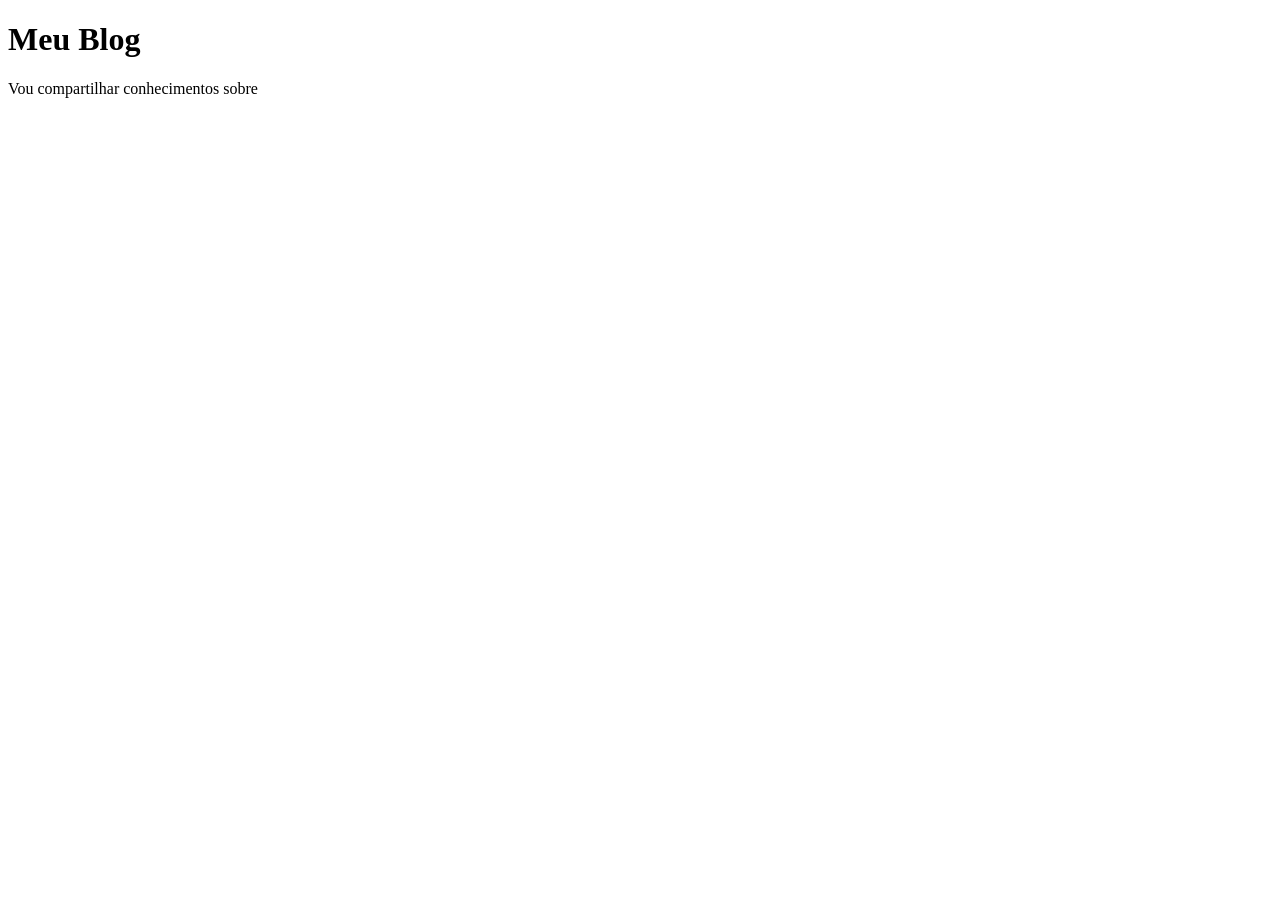
==== eduarda-pagina-web/index.html @ fca445ea "header" ====
<!DOCTYPE html>
<html lang="pt-br">
<head>
    <meta charset="UTF-8">
    <meta name="viewport" content="width=device-width, initial-scale=1.0">
    <title>Blog</title>
</head>
<body>
    <header> <h1>Meu Blog</h1>
    <p>Vou compartilhar conhecimentos sobre</p>
</header>
</body>
</html>
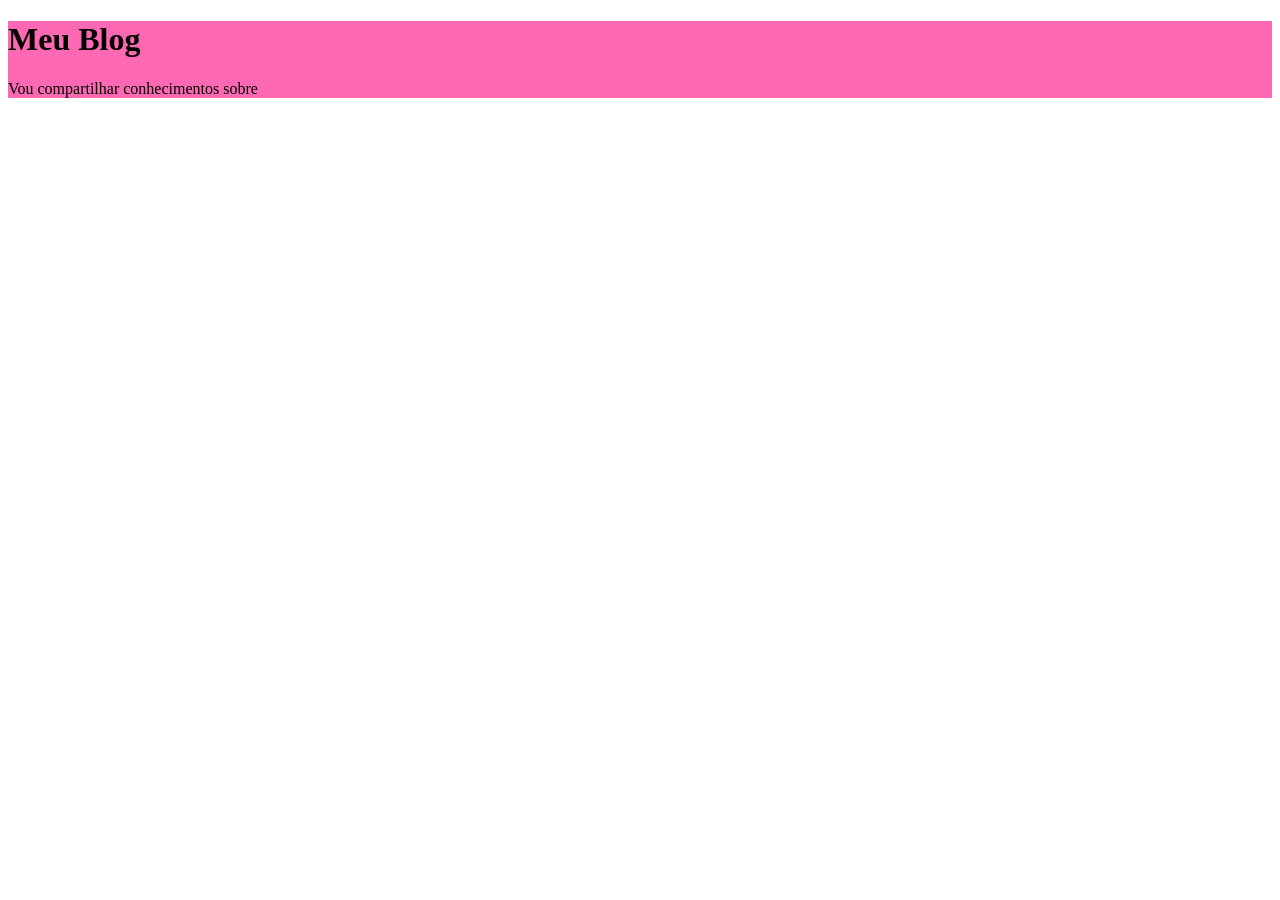
==== commit 03d78bd7: "cor" ====
--- a/eduarda-pagina-web/index.html
+++ b/eduarda-pagina-web/index.html
@@ -1,13 +1,22 @@
 <!DOCTYPE html>
 <html lang="pt-br">
-<head>
-    <meta charset="UTF-8">
-    <meta name="viewport" content="width=device-width, initial-scale=1.0">
-    <title>Blog</title>
-</head>
+    <head>
+        <meta charset="UTF-8">
+        <meta name="viewport" content="width=device-width, initial-scale=1.0">
+        <title>Blog</title>
+        <style>
+            header{
+                background-color: hotpink;
+            }
+        </style>
+    </head>
 <body>
-    <header> <h1>Meu Blog</h1>
+    <header> 
+    <h1>Meu Blog</h1>
     <p>Vou compartilhar conhecimentos sobre</p>
-</header>
+    </header>
+    <main>
+
+    </main>
 </body>
 </html>
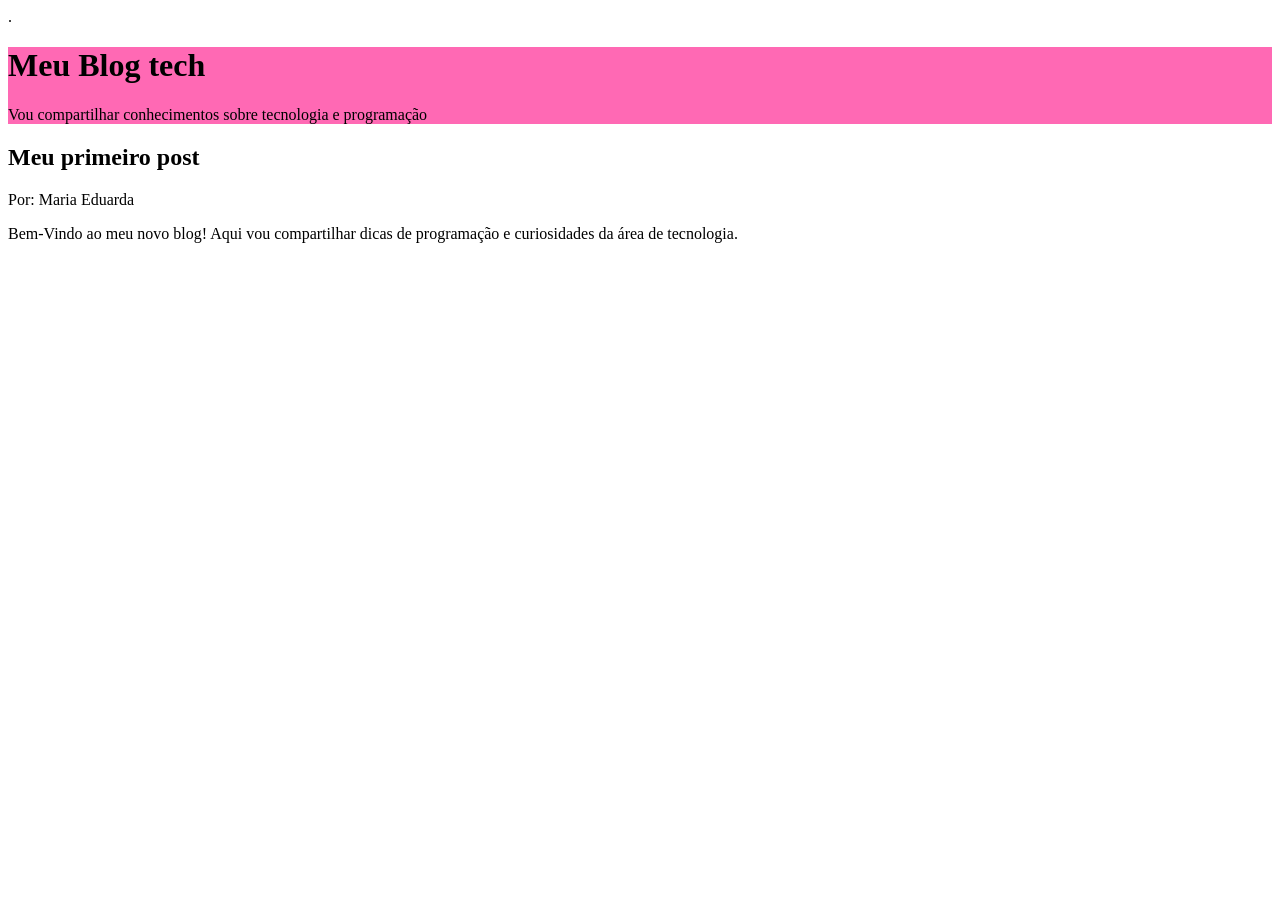
==== commit 9295602f: "html" ====
--- a/eduarda-pagina-web/index.html
+++ b/eduarda-pagina-web/index.html
@@ -11,12 +11,14 @@
         </style>
     </head>
 <body>
-    <header> 
-    <h1>Meu Blog</h1>
-    <p>Vou compartilhar conhecimentos sobre</p>
+   . <header> 
+        <h1>Meu Blog tech</h1>
+        <p>Vou compartilhar conhecimentos sobre tecnologia e programação</p>
     </header>
     <main>
-
-    </main>
+        <h2>Meu primeiro post</h2>
+         <p>Por: Maria Eduarda</p>
+         <p>Bem-Vindo ao meu novo blog! Aqui vou compartilhar dicas de programação e curiosidades da área de tecnologia.<p>
+             </main>
 </body>
 </html>
